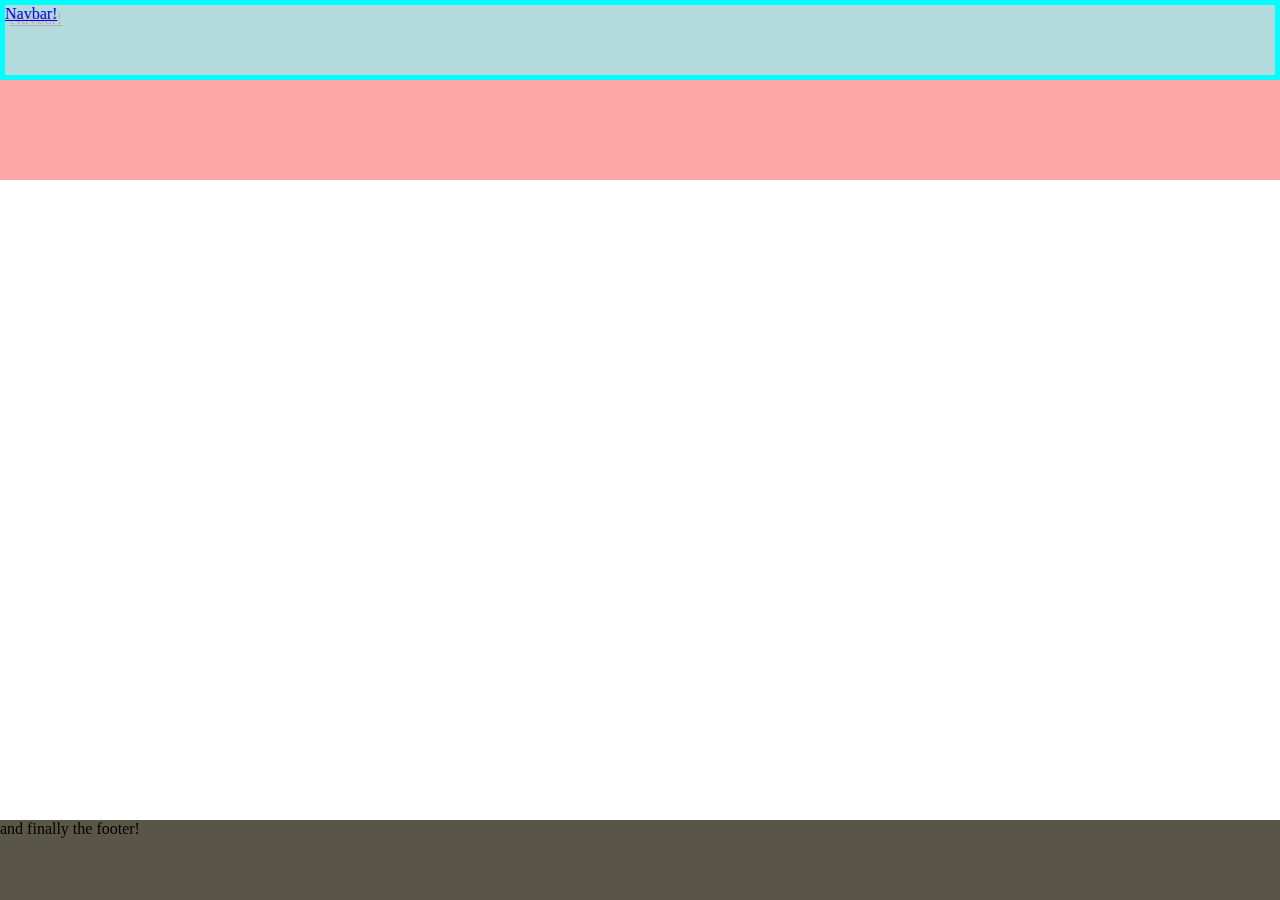
==== index.html @ c263c773 "added the base files to start the git repository" ====
<!DOCTYPE html>
<html lang="en">
<head>
    <meta charset="UTF-8">
    <meta http-equiv="X-UA-Compatible" content="IE=edge">
    <meta name="viewport" content="width=device-width, initial-scale=1.0">
    <title>Matt's Final Project | Home</title>
    <link rel="stylesheet" href="css/stylesheet.css">
</head>
<body>

    <header>
        <div class="title">
            <a href="gamepage.html">
                Navbar!
            </a>
        </div>
    </header>

    <section>
        <div>
            
        </div>
    </section>

    <footer>
        <div class="footer">
            and finally the footer!
        </div>
    </footer>
</body>
</html>
---- css/stylesheet.css ----
* {
    box-sizing: border-box;
    margin: 0;
    padding: 0;
}

header {
    position: sticky;
    top: 0px
}

.title {
    background-color: rgb(179, 219, 219);
    width: 100%;
    height: 80px;
    display: flex;
    border: 5px aqua solid;
    text-shadow: 5px 5px #ff000039;
}

.footer {
    background-color: rgb(89, 85, 71);
    width: 100%;
    height: 80px;
    display: flex;
    float: bottom;
    box-shadow: 5px 10px #c000005e;
    position: fixed;
    bottom: 0px;
}

section div{
background-color: #ffa7a7;
width: auto;
height: 100px;
}
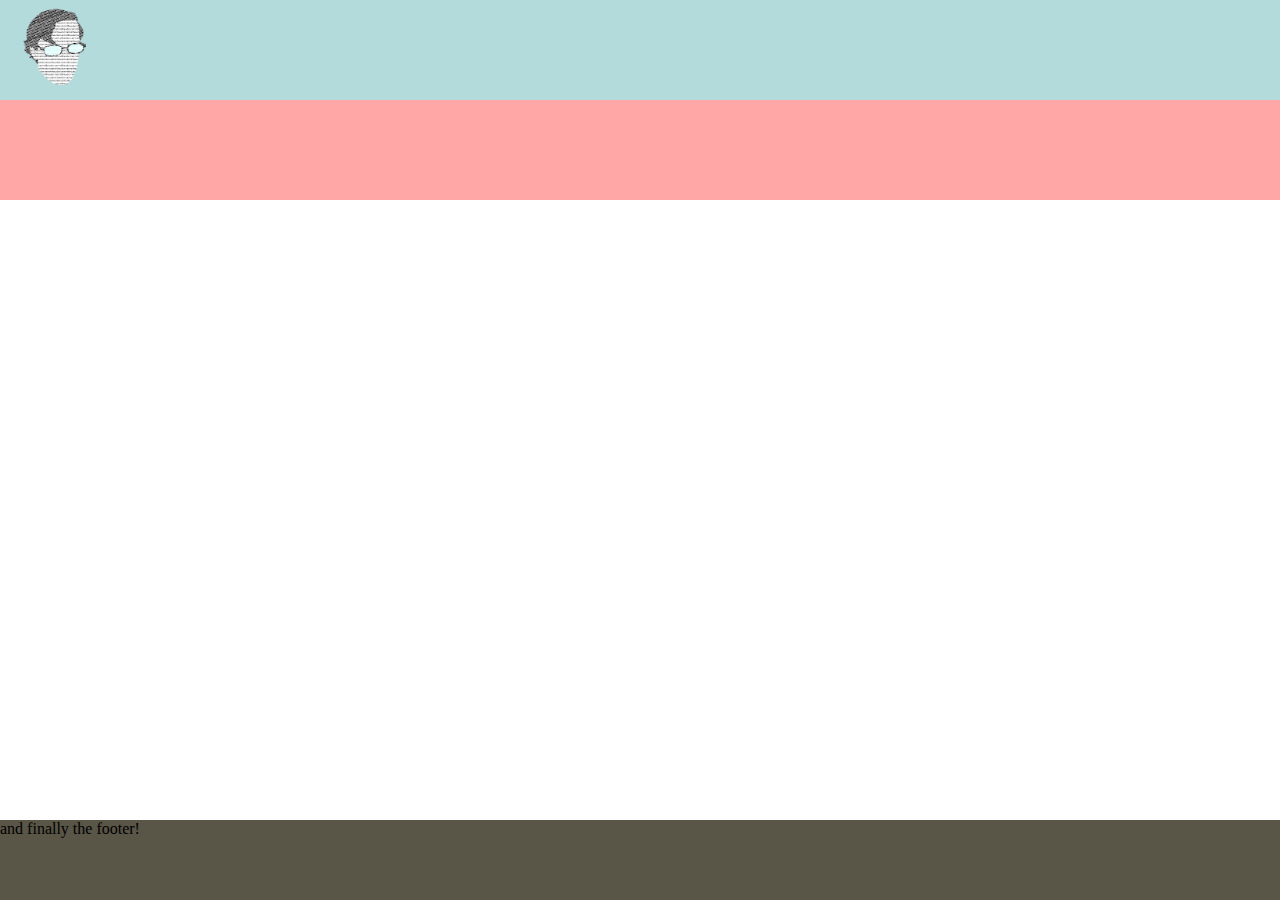
==== commit 4aea103d: "updating the site with the new image and hover effects" ====
--- a/index.html
+++ b/index.html
@@ -11,8 +11,10 @@
 
     <header>
         <div class="title">
-            <a href="gamepage.html">
-                Navbar!
+            <a href="index.html" class="mainlink">
+                <div class="mainlogo">
+                    <img src="/img/matthead2.png" alt="mattglasses">
+                </div>
             </a>
         </div>
     </header>
--- a/css/stylesheet.css
+++ b/css/stylesheet.css
@@ -6,16 +6,14 @@
 
 header {
     position: sticky;
-    top: 0px
+    top: 0px;
 }
 
 .title {
     background-color: rgb(179, 219, 219);
     width: 100%;
-    height: 80px;
+    height: 100px;
     display: flex;
-    border: 5px aqua solid;
-    text-shadow: 5px 5px #ff000039;
 }
 
 .footer {
@@ -24,7 +22,6 @@
     height: 80px;
     display: flex;
     float: bottom;
-    box-shadow: 5px 10px #c000005e;
     position: fixed;
     bottom: 0px;
 }
@@ -33,4 +30,16 @@
 background-color: #ffa7a7;
 width: auto;
 height: 100px;
-}+}
+
+.mainlogo {
+    height: 100px;
+    width: 100px;
+    float: top;
+    clear: none;
+    display: flex;
+}
+
+.mainlogo:hover {
+    content: url(/img/matthead.png);
+}
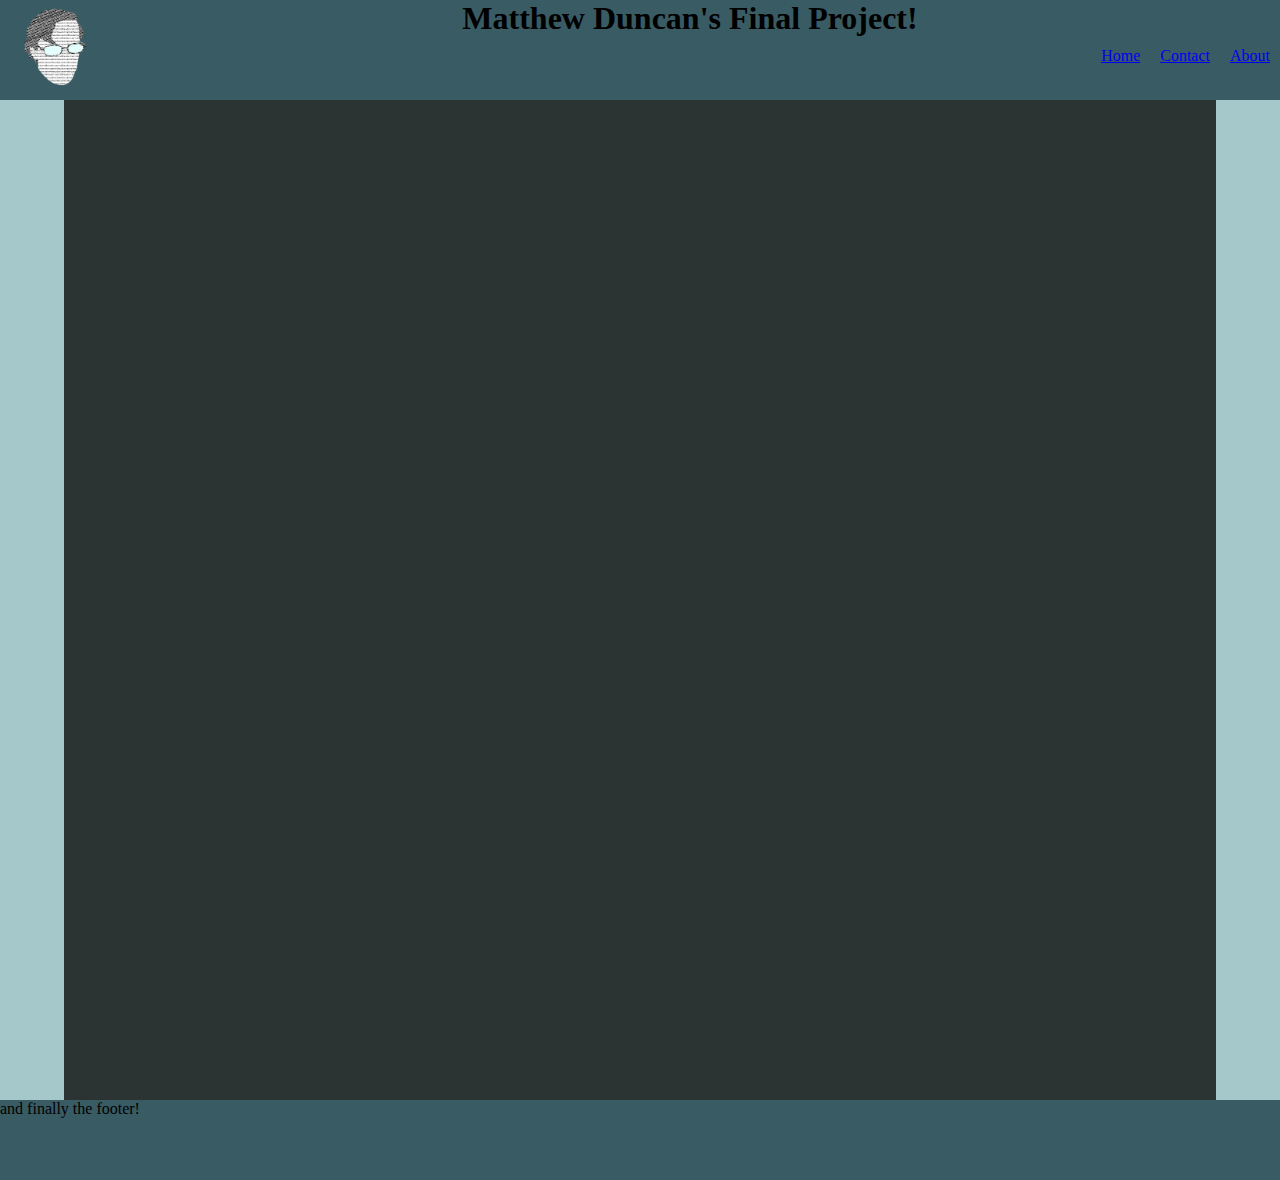
==== commit 567b9237: "updating the website with new color scheme" ====
--- a/index.html
+++ b/index.html
@@ -16,10 +16,34 @@
                     <img src="/img/matthead2.png" alt="mattglasses">
                 </div>
             </a>
+            <div class="titlewords">
+                <h1>
+                    Matthew Duncan's Final Project!
+                </h1>
+            </div>
+            <div class="navselect">
+                <ul>
+                    <li><a href="/index.html">Home</a></li>
+                    <li><a href="/contact.html">Contact</a></li>
+                    <li><a href="/about.html">About</a></li>
+                </ul>
+            </div>
         </div>
     </header>
 
+    <section class="closer">
+        <div>
+            
+        </div>
+    </section>
+
     <section>
+        <div class="center">
+            
+        </div>
+    </section>
+
+    <section class="closer">
         <div>
             
         </div>
--- a/css/stylesheet.css
+++ b/css/stylesheet.css
@@ -10,32 +10,60 @@
 }
 
 .title {
-    background-color: rgb(179, 219, 219);
+    background-color: #395B64;
     width: 100%;
     height: 100px;
+    align-items: center;
+}
+
+.titlewords {
+    float: center;
+    align-items: center;
+    justify-content: center;
     display: flex;
 }
 
+.navselect {
+    float: right;
+    justify-content: center;
+    display: flex;
+}
+
+.navselect ul {
+    list-style: none;
+    display: flex;
+}
+
+.navselect ul li {
+    padding: 10px;
+}
+
 .footer {
-    background-color: rgb(89, 85, 71);
+    background-color: #395B64;
     width: 100%;
     height: 80px;
     display: flex;
     float: bottom;
-    position: fixed;
-    bottom: 0px;
 }
 
-section div{
-background-color: #ffa7a7;
-width: auto;
-height: 100px;
+section .center{
+background-color: #2C3333;
+width: 90%;
+height: 1000px;
+float: left;
+}
+
+.closer {
+background-color: #A5C9CA;
+width: 5%;
+height: 1000px;
+float: left;
 }
 
 .mainlogo {
     height: 100px;
     width: 100px;
-    float: top;
+    float: left;
     clear: none;
     display: flex;
 }
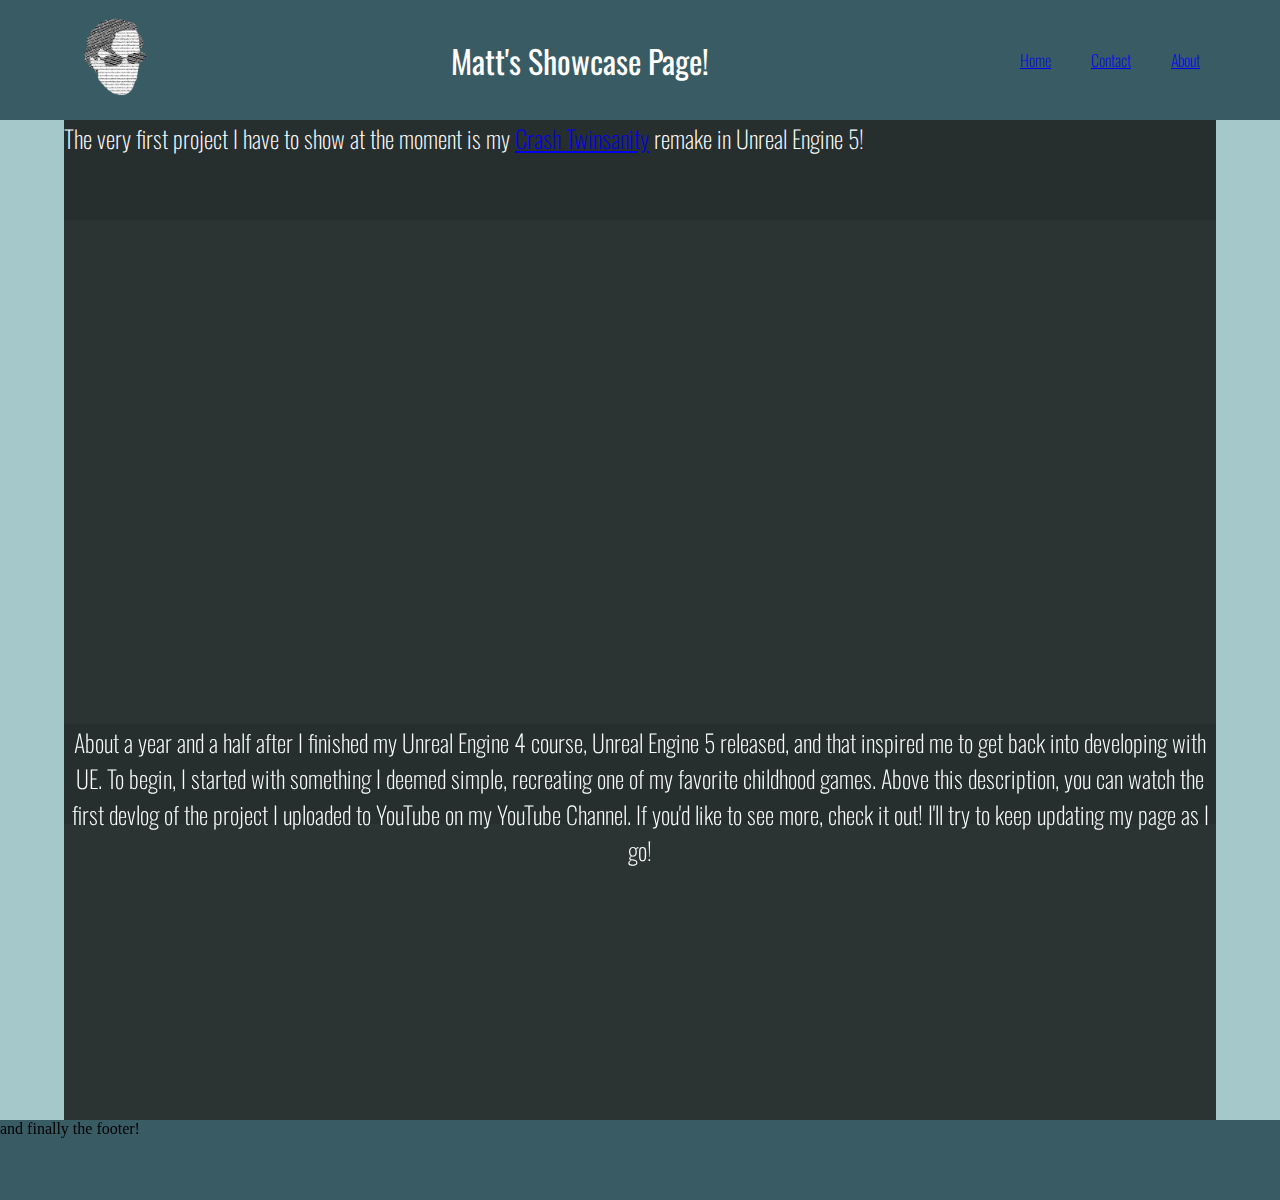
==== commit f88b2a07: "further updates to the website, adding content to each page" ====
--- a/index.html
+++ b/index.html
@@ -6,6 +6,9 @@
     <meta name="viewport" content="width=device-width, initial-scale=1.0">
     <title>Matt's Final Project | Home</title>
     <link rel="stylesheet" href="css/stylesheet.css">
+    <link rel="preconnect" href="https://fonts.googleapis.com">
+    <link rel="preconnect" href="https://fonts.gstatic.com" crossorigin>
+    <link href="https://fonts.googleapis.com/css2?family=Oswald:wght@200;400&display=swap" rel="stylesheet">
 </head>
 <body>
 
@@ -18,7 +21,7 @@
             </a>
             <div class="titlewords">
                 <h1>
-                    Matthew Duncan's Final Project!
+                    Matt's Showcase Page!
                 </h1>
             </div>
             <div class="navselect">
@@ -39,7 +42,20 @@
 
     <section>
         <div class="center">
-            
+            <div>
+                <h2>The very first project I have to show at the moment is my <a href="https://en.wikipedia.org/wiki/Crash_Twinsanity">Crash Twinsanity</a> remake in Unreal Engine 5!</h2>
+            </div>
+            <div>
+                <iframe width="896" height="504" src="https://www.youtube.com/embed/mTRHVGD5C4A" title="YouTube video player" frameborder="0" allow="accelerometer; autoplay; clipboard-write; encrypted-media; gyroscope; picture-in-picture" allowfullscreen></iframe>
+            </div>
+            <div class="videodescription">
+                <h2>About a year and a half after I finished my Unreal Engine 4 course, 
+                    Unreal Engine 5 released, and that inspired me to get back into developing with UE. 
+                    To begin, I started with something I deemed simple, recreating one of my favorite childhood games. 
+                    Above this description, you can watch the first devlog of the project I uploaded to YouTube on my YouTube Channel. 
+                    If you'd like to see more, check it out! I'll try to keep updating my page as I go!
+                </h2>
+            </div>
         </div>
     </section>
 
--- a/css/stylesheet.css
+++ b/css/stylesheet.css
@@ -2,6 +2,22 @@
     box-sizing: border-box;
     margin: 0;
     padding: 0;
+}
+
+h1 {
+    font-family: "Oswald", sans-serif;
+    font-weight: 400;
+    color: white;
+}
+
+.videodescription h2 {
+    text-align: center;
+}
+
+h2, p, ul {
+    font-family: "Oswald", serif;
+    font-weight: 200;
+    color: white;
 }
 
 header {
@@ -14,17 +30,19 @@
     width: 100%;
     height: 100px;
     align-items: center;
+    justify-content: space-between;
+    display: flex;
+    padding: 60px;
 }
 
-.titlewords {
-    float: center;
-    align-items: center;
-    justify-content: center;
-    display: flex;
+.titlewords h1 {
+justify-content: bottom;
+display: flex;
+align-items: center;
 }
 
 .navselect {
-    float: right;
+    float: left;
     justify-content: center;
     display: flex;
 }
@@ -35,7 +53,8 @@
 }
 
 .navselect ul li {
-    padding: 10px;
+    padding: 20px;
+    display: inline-block;
 }
 
 .footer {
@@ -52,6 +71,18 @@
 height: 1000px;
 float: left;
 }
+
+section .center div {
+justify-content: center;
+display: flex;
+align-items: center;
+}
+
+section .center div h2 {
+    background-color: #262e2e;
+    height: 100px;
+    width: 100%;
+    }
 
 .closer {
 background-color: #A5C9CA;
@@ -71,3 +102,14 @@
 .mainlogo:hover {
     content: url(/img/matthead.png);
 }
+
+input[type=text], select, textarea {
+    width: 100%;
+    padding: 12px;
+    border: 1px solid black;
+    border-radius: 4px;
+    box-sizing: border-box;
+    margin-top: 6px;
+    margin-bottom: 16px;
+    resize: vertical;
+  }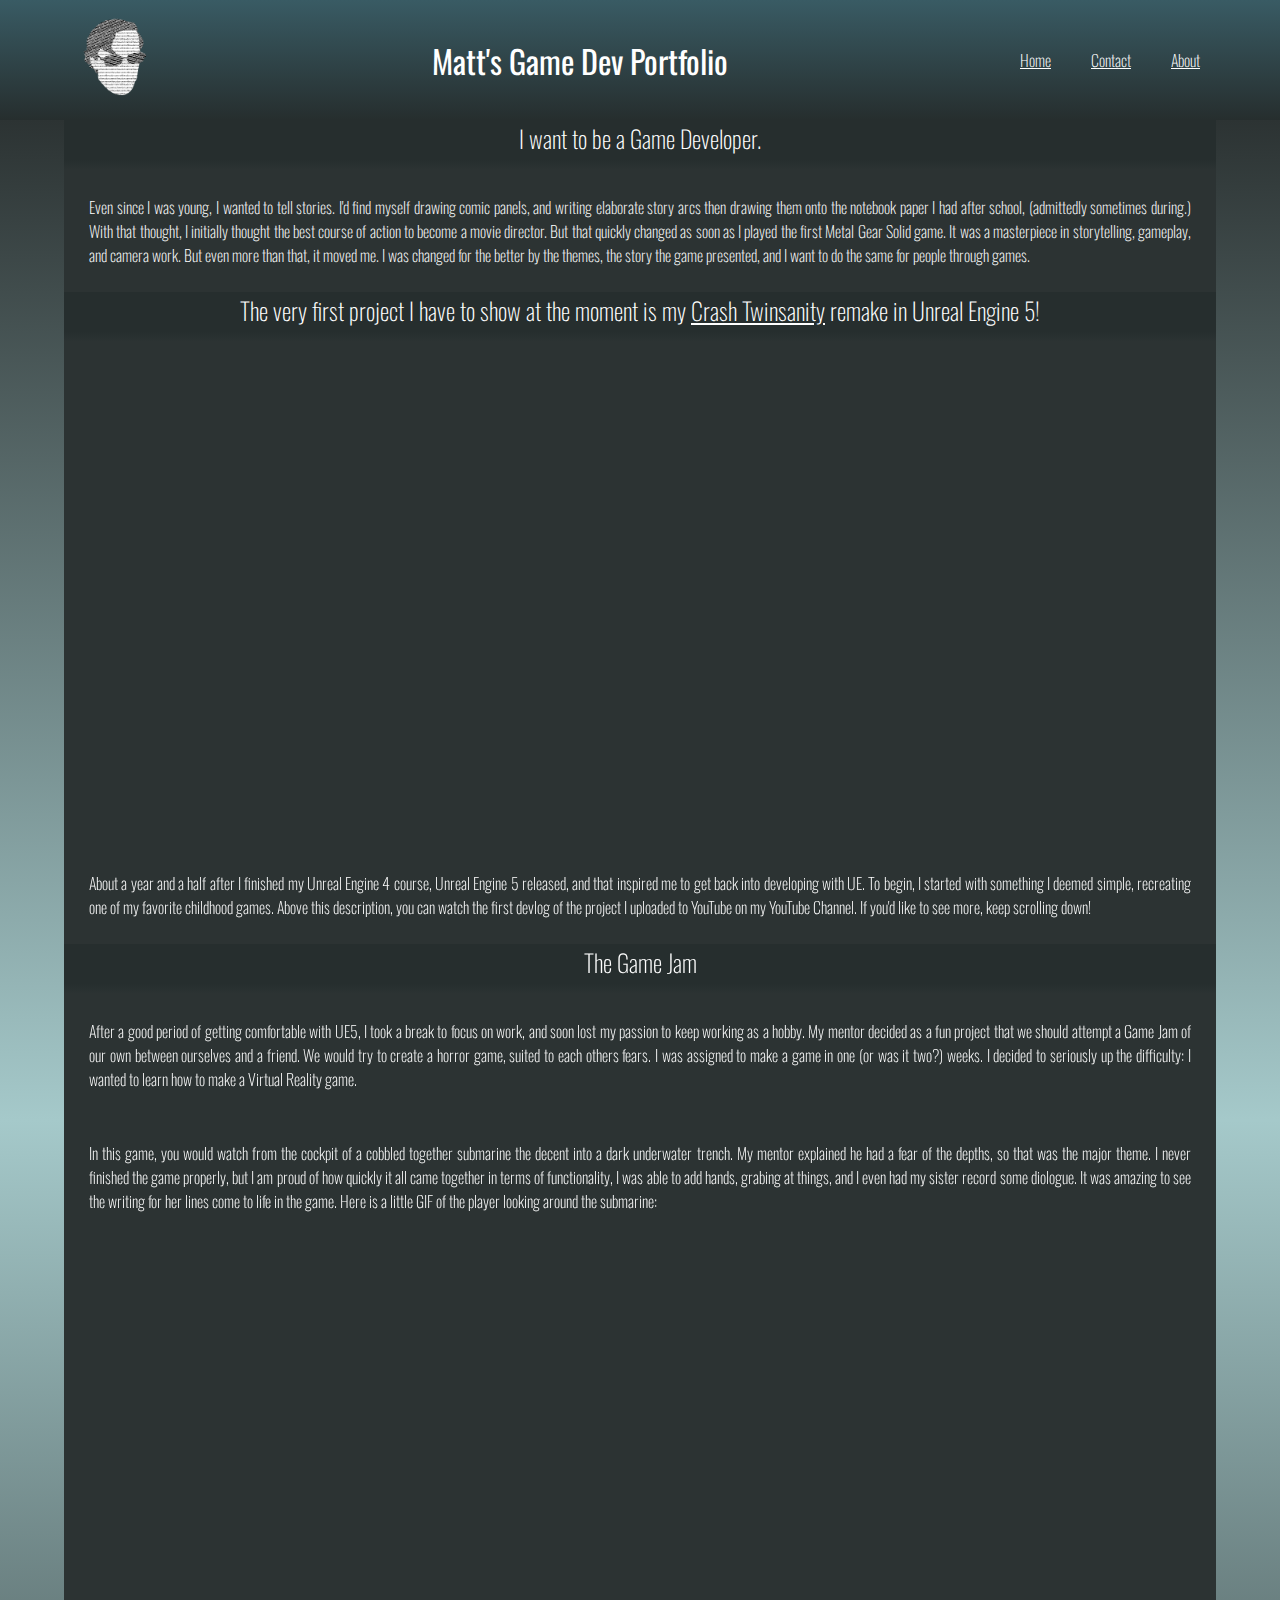
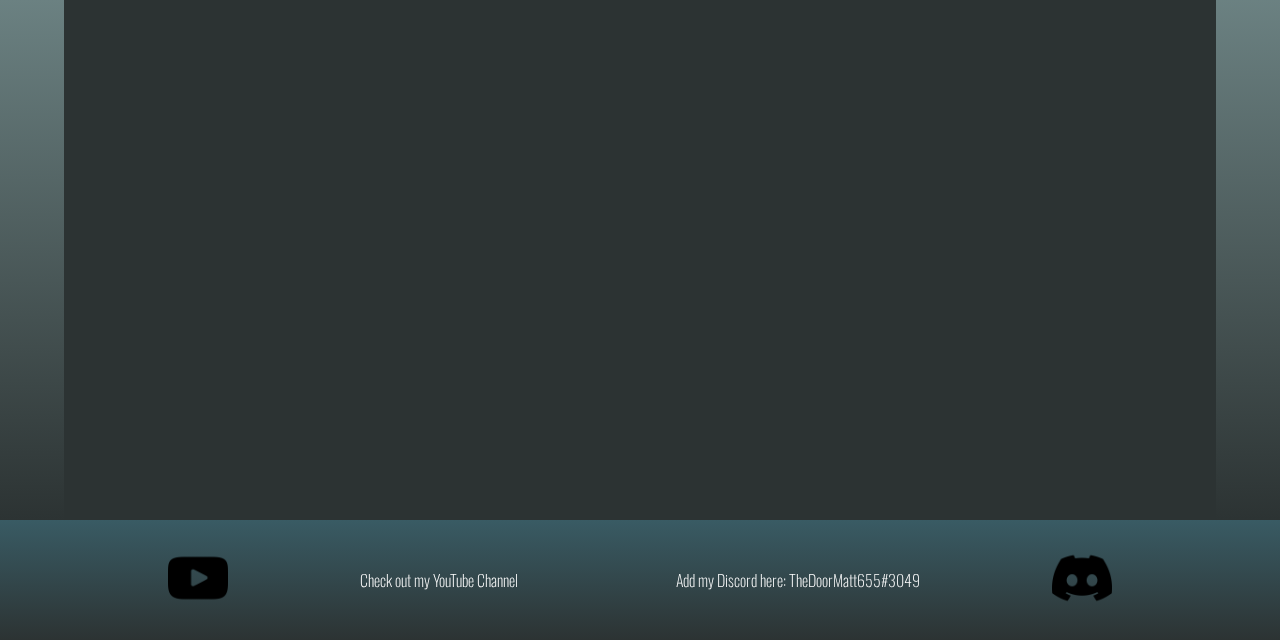
==== commit 7a24d4ab: "final push" ====
--- a/index.html
+++ b/index.html
@@ -21,7 +21,7 @@
             </a>
             <div class="titlewords">
                 <h1>
-                    Matt's Showcase Page!
+                    Matt's Game Dev Portfolio
                 </h1>
             </div>
             <div class="navselect">
@@ -43,18 +43,48 @@
     <section>
         <div class="center">
             <div>
+                <h2>I want to be a Game Developer.</h2>
+            </div>
+            <div>
+                <p>Even since I was young, I wanted to tell stories. I'd find myself drawing comic panels, and writing elaborate story arcs 
+                    then drawing them onto the notebook paper I had after school, (admittedly sometimes during.) With that thought, I initially 
+                    thought the best course of action to become a movie director. But that quickly changed as soon as I played the first 
+                    Metal Gear Solid game. It was a masterpiece in storytelling, gameplay, and camera work. But even more than that, it moved me. 
+                    I was changed for the better by the themes, the story the game presented, and I want to do the same for people through games.
+                </p>
+            </div>
+            <div>
                 <h2>The very first project I have to show at the moment is my <a href="https://en.wikipedia.org/wiki/Crash_Twinsanity">Crash Twinsanity</a> remake in Unreal Engine 5!</h2>
             </div>
             <div>
                 <iframe width="896" height="504" src="https://www.youtube.com/embed/mTRHVGD5C4A" title="YouTube video player" frameborder="0" allow="accelerometer; autoplay; clipboard-write; encrypted-media; gyroscope; picture-in-picture" allowfullscreen></iframe>
             </div>
-            <div class="videodescription">
-                <h2>About a year and a half after I finished my Unreal Engine 4 course, 
+            <div>
+                <p>About a year and a half after I finished my Unreal Engine 4 course, 
                     Unreal Engine 5 released, and that inspired me to get back into developing with UE. 
                     To begin, I started with something I deemed simple, recreating one of my favorite childhood games. 
                     Above this description, you can watch the first devlog of the project I uploaded to YouTube on my YouTube Channel. 
-                    If you'd like to see more, check it out! I'll try to keep updating my page as I go!
-                </h2>
+                    If you'd like to see more, keep scrolling down!
+                </p>
+            </div>
+            <div>
+                <h2>The Game Jam</h2>
+            </div>
+            <div>
+                <p>
+                    After a good period of getting comfortable with UE5, I took a break to focus on work, and soon lost my passion to keep working as a hobby. 
+                    My mentor decided as a fun project that we should attempt a Game Jam of our own between ourselves and a friend. We would try to create a horror game, 
+                    suited to each others fears. I was assigned to make a game in one (or was it two?) weeks. I decided to seriously up the difficulty:
+                    I wanted to learn how to make a Virtual Reality game.
+                </p>
+            </div>
+            <div>
+                <p>
+                    In this game, you would watch from the cockpit of a cobbled together submarine the decent into a dark underwater trench.
+                    My mentor explained he had a fear of the depths, so that was the major theme. I never finished the game properly, but I am proud 
+                    of how quickly it all came together in terms of functionality, I was able to add hands, grabing at things, and I even had my sister record 
+                    some diologue. It was amazing to see the writing for her lines come to life in the game. Here is a little GIF of the player looking around the submarine:
+                </p>
             </div>
         </div>
     </section>
@@ -67,7 +97,10 @@
 
     <footer>
         <div class="footer">
-            and finally the footer!
+            <a href="https://www.youtube.com/channel/UC-kBnMQfT3N7czs0kpZBZ5g"><img class= "footerimg" src="img/youtubelogo.png" alt=""></a>
+            <p>Check out my YouTube Channel</p>
+            <p>Add my Discord here: TheDoorMatt655#3049</p>
+            <a><img class= "footerimg" src="/img/discordlogo.png" alt=""></a>
         </div>
     </footer>
 </body>
--- a/css/stylesheet.css
+++ b/css/stylesheet.css
@@ -10,14 +10,18 @@
     color: white;
 }
 
-.videodescription h2 {
-    text-align: center;
-}
-
-h2, p, ul {
+h2, ul, a {
     font-family: "Oswald", serif;
     font-weight: 200;
     color: white;
+}
+
+p {
+    font-family: "Oswald", serif;
+    font-weight: 200;
+    color: white;
+    text-align: justify;
+    padding: 25px;
 }
 
 header {
@@ -27,6 +31,7 @@
 
 .title {
     background-color: #395B64;
+    background-image: linear-gradient(#395B64, #262e2e);
     width: 100%;
     height: 100px;
     align-items: center;
@@ -36,9 +41,9 @@
 }
 
 .titlewords h1 {
-justify-content: bottom;
-display: flex;
-align-items: center;
+    justify-content: bottom;
+    display: flex;
+    align-items: center;
 }
 
 .navselect {
@@ -59,36 +64,43 @@
 
 .footer {
     background-color: #395B64;
+    background-image: linear-gradient(#395B64, #2C3333);
     width: 100%;
     height: 80px;
+    float: bottom;
+    align-items: center;
+    justify-content: space-evenly;
     display: flex;
-    float: bottom;
+    padding: 60px;
 }
 
 section .center{
-background-color: #2C3333;
-width: 90%;
-height: 1000px;
-float: left;
+    background-color: #2C3333;
+    width: 90%;
+    height: 2000px;
+    float: left;
 }
 
 section .center div {
-justify-content: center;
-display: flex;
-align-items: center;
+    justify-content: center;
+    display: flex;
+    align-items: center;
+    text-align: center;
 }
 
 section .center div h2 {
     background-color: #262e2e;
-    height: 100px;
+    background-image: linear-gradient(#262e2e 80%, #2C3333);
+    height: 50px;
     width: 100%;
     }
 
 .closer {
-background-color: #A5C9CA;
-width: 5%;
-height: 1000px;
-float: left;
+    background-color: #A5C9CA;
+    background-image: linear-gradient(#2C3333, #A5C9CA, #2C3333);
+    width: 5%;
+    height: 2000px;
+    float: left;
 }
 
 .mainlogo {
@@ -112,4 +124,23 @@
     margin-top: 6px;
     margin-bottom: 16px;
     resize: vertical;
+    font-family: "Oswald";
+  }
+
+  label {
+    font-family: "Oswald";
+    color: white;
+  }
+
+  div ul {
+    list-style: none;
+  }
+
+  .songtitle {
+    text-align: center;
+  }
+
+  .footerimg {
+    height: 60px;
+    width: 60px;
   }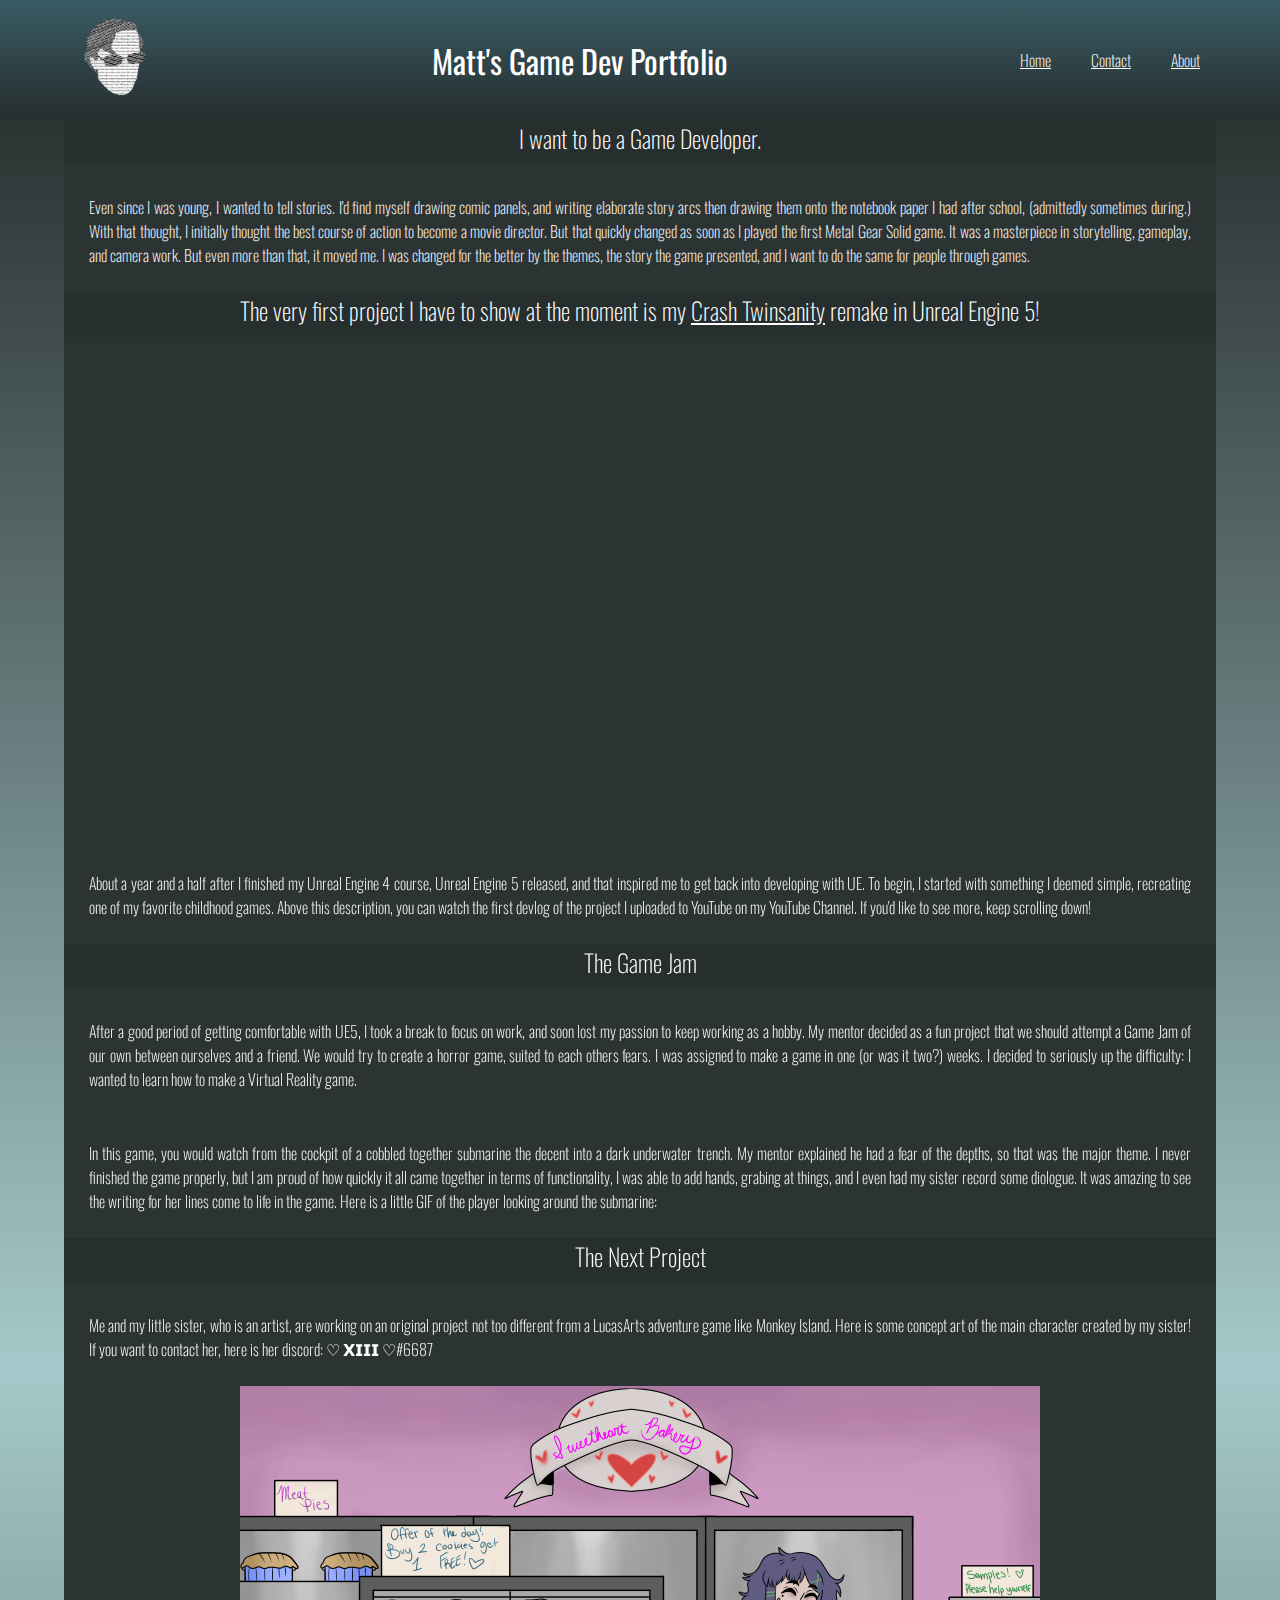
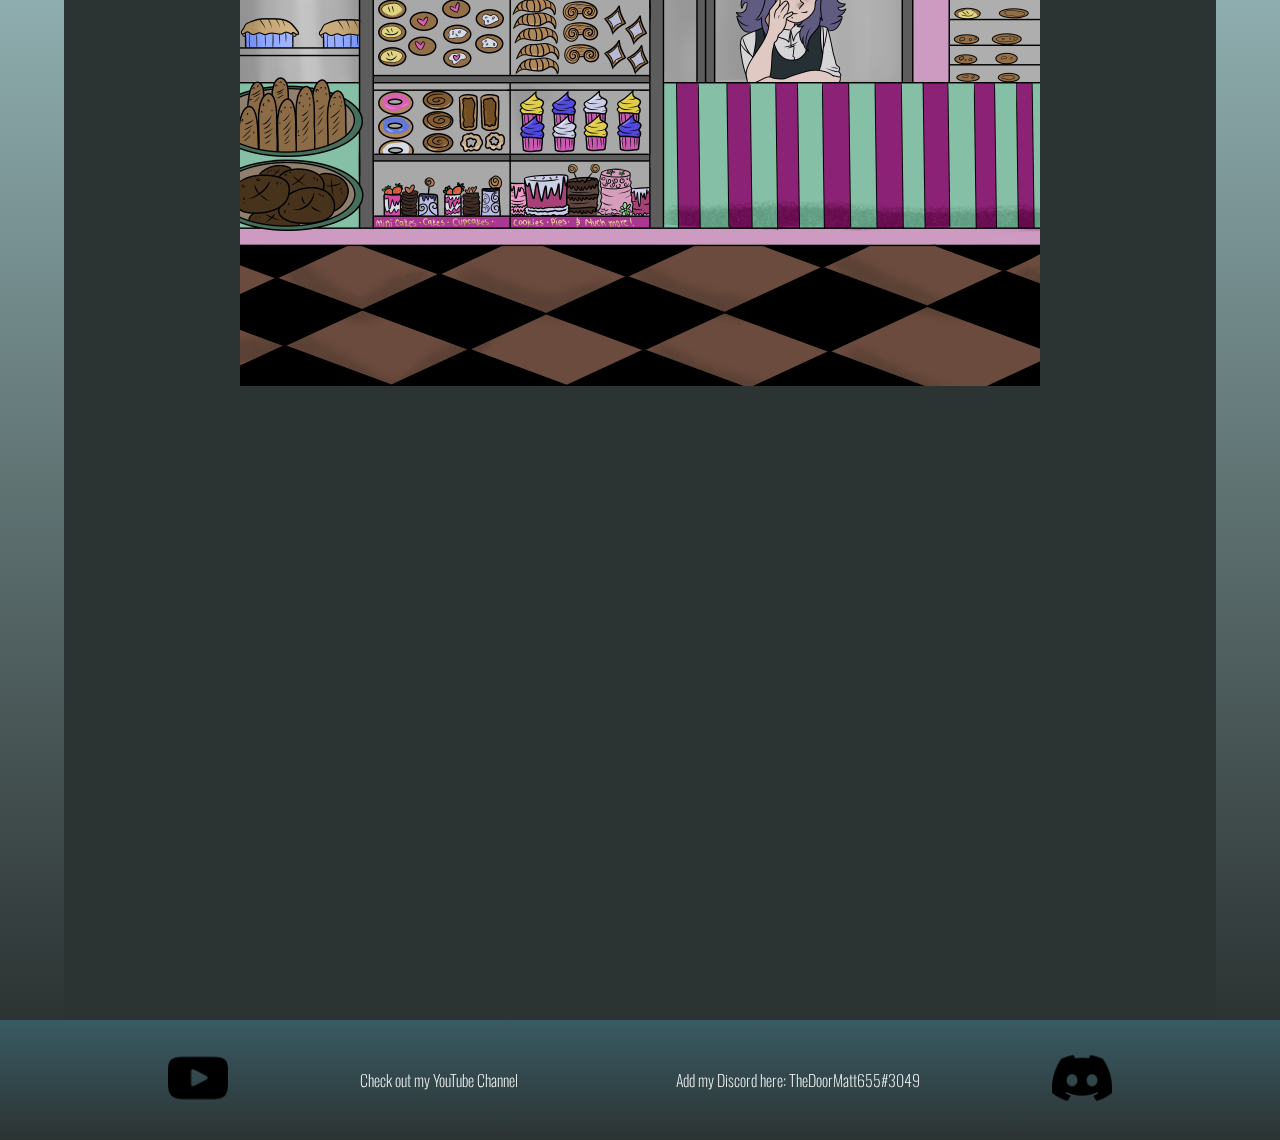
==== commit c76cd1a8: "final" ====
--- a/index.html
+++ b/index.html
@@ -86,6 +86,19 @@
                     some diologue. It was amazing to see the writing for her lines come to life in the game. Here is a little GIF of the player looking around the submarine:
                 </p>
             </div>
+            <div>
+                <h2>The Next Project</h2>
+            </div>
+            <div>
+                <p>
+                    Me and my little sister, who is an artist, are working on an original project not too different from a LucasArts adventure game 
+                    like Monkey Island. Here is some concept art of the main character created by my sister! If you want to contact her, here is her discord:
+                    ♡ 𝗫𝗜𝗜𝗜 ♡#6687
+                </p>
+            </div>
+            <div>
+                <img class= "dexbake" src="/img/dex_bakery.png" alt="">
+            </div>
         </div>
     </section>
 
--- a/css/stylesheet.css
+++ b/css/stylesheet.css
@@ -77,11 +77,39 @@
 section .center{
     background-color: #2C3333;
     width: 90%;
-    height: 2000px;
+    height: 2500px;
+    float: left;
+}
+
+section .center2{
+    background-color: #2C3333;
+    width: 90%;
+    height: 750px;
+    float: left;
+}
+
+section .center3{
+    background-color: #2C3333;
+    width: 90%;
+    height: 1500px;
     float: left;
 }
 
 section .center div {
+    justify-content: center;
+    display: flex;
+    align-items: center;
+    text-align: center;
+}
+
+section .center2 div {
+    justify-content: center;
+    display: flex;
+    align-items: center;
+    text-align: center;
+}
+
+section .center3 div {
     justify-content: center;
     display: flex;
     align-items: center;
@@ -95,11 +123,41 @@
     width: 100%;
     }
 
+section .center2 div h2 {
+    background-color: #262e2e;
+    background-image: linear-gradient(#262e2e 80%, #2C3333);
+    height: 50px;
+    width: 100%;
+    }
+
+    section .center3 div h2 {
+    background-color: #262e2e;
+    background-image: linear-gradient(#262e2e 80%, #2C3333);
+    height: 50px;
+    width: 100%;
+    }
+
 .closer {
     background-color: #A5C9CA;
     background-image: linear-gradient(#2C3333, #A5C9CA, #2C3333);
     width: 5%;
-    height: 2000px;
+    height: 2500px;
+    float: left;
+}
+
+.closer2 {
+    background-color: #A5C9CA;
+    background-image: linear-gradient(#2C3333, #A5C9CA, #2C3333);
+    width: 5%;
+    height: 750px;
+    float: left;
+}
+
+.closer3 {
+    background-color: #A5C9CA;
+    background-image: linear-gradient(#2C3333, #A5C9CA, #2C3333);
+    width: 5%;
+    height: 1500px;
     float: left;
 }
 
@@ -143,4 +201,9 @@
   .footerimg {
     height: 60px;
     width: 60px;
+  }
+
+  .dexbake {
+    height: 600px;
+    width: 800px;
   }